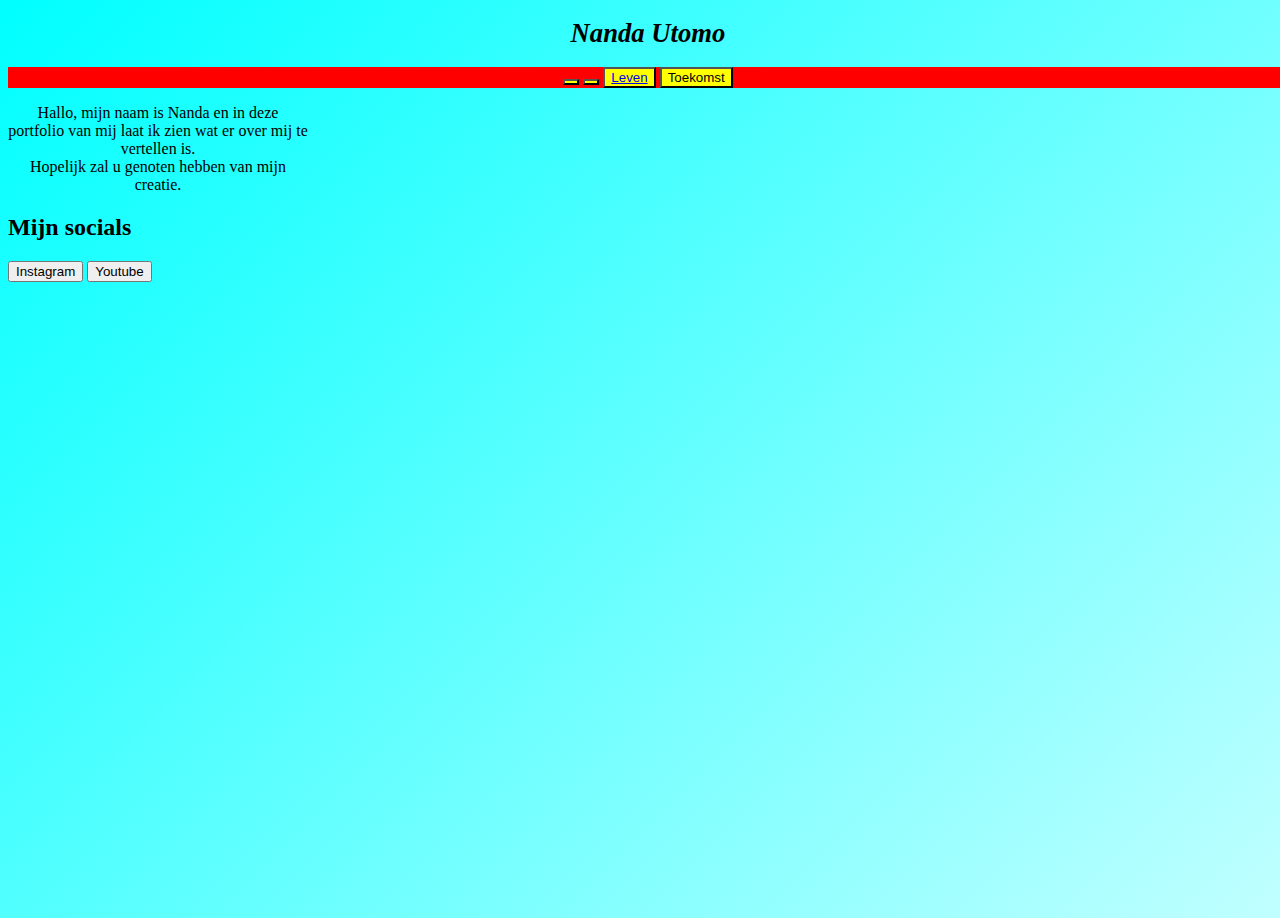
==== index.html @ 6fb8bb32 "Denk switch naar one page website" ====
<!DOCTYPE html>

<html lang="en">

<head>
    <meta charset="UTF-8">
    <meta http-equiv="X-UA-Compatible" content="IE=edge">
    <meta name="viewport" content="width=device-width, initial-scale=1.0">
    <title>Portfolio Nanda Utomo </title>
    <link rel="stylesheet" href="css/style.css">

</head>



<body>
    <h1>
        <div class="naam1"> Nanda Utomo
    </h1>



    <nav class="Nav">

        <button class="ho red-button"></button>
        
        <button class="va red-button"><a href="/indexs.html"></a></button>

        <button class="le red-button"><a href="/indexl.html">Leven</a></button>

        <button class="to red-button">Toekomst</button>
    </nav>

    <p class="welcome-text">Hallo, mijn naam is Nanda en in deze portfolio van mij laat ik zien wat er over mij te vertellen is. <br>
        Hopelijk zal u genoten hebben van mijn creatie.</p>


    <footer>
        <h2>Mijn socials</h2>

        <button>
            <div class="insta" href="">Instagram</div>
        </button>
        <button>
            <div class="insta" href="">Youtube</div>
        </button>
       


    </footer>


    <script src="js/main.js"></script>
</body>


</html>
---- css/style.css ----
html,
body {
    width: 100%;
    height: 100%;
}

body {
    background: linear-gradient(-45deg, #00ffff, #ffffff, #ffffff, #00ffff); 
    background-size: 400% 400%;
    animation: gradient 5s ease infinite;
}

@keyframes gradient {
    0% {
        background-position: 0% 25%;
    }

    50% {
        background-position: 100% 50%;
    }

    100% {
        background-position: 0% 25%;
    }
}


.Nav {
    background-color: rgb(255, 0, 0);
    font-style: unset;
    text-align: center;
    font-family: Georgia, 'Times New Roman', Times, serif;

}


h1 {
    font-style: oblique;
    text-align: center;
    font-size: 20pt;
}

.welcome-text {
    width: 300px;
    text-align: center;
    /* background: -webkit-linear-gradient(to left, #ffff00, #ffffff, #000000, #00ffff);
    background-clip: text;
    background-size: 400% auto;
    -webkit-text-fill-color: transparent;
    animation: textShine 10s ease infinite; */
}

@keyframes textShine {
    0% {
        background-position: 0% auto;
    }

    50% {
        background-position: 100% auto;
    }

    100% {
        background-position: 0% auto;
    }
}

.red-button {
    background-color: #ffff00;

}
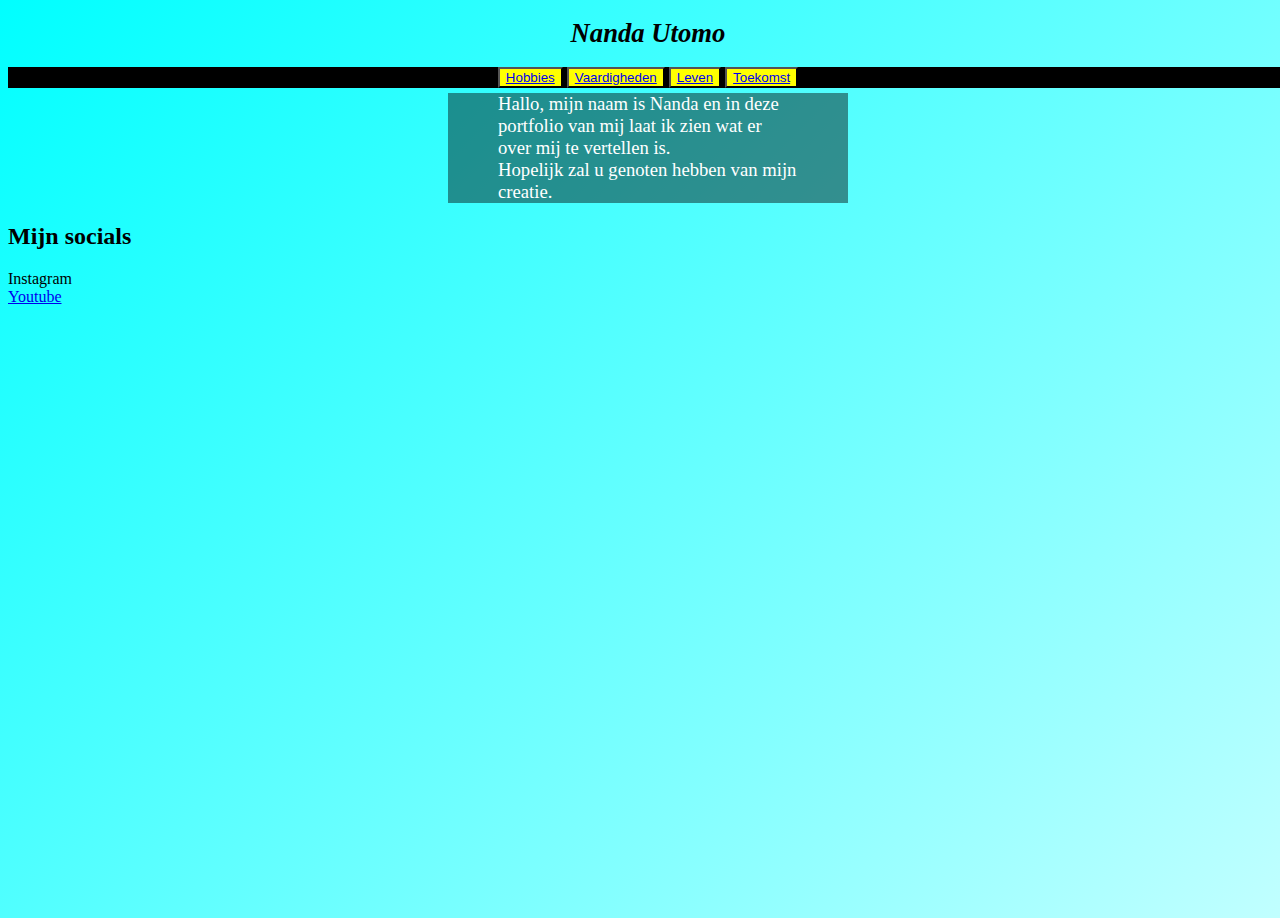
==== commit 229f2112: "Tekst en achtergrond aangepast" ====
--- a/index.html
+++ b/index.html
@@ -1,5 +1,4 @@
 <!DOCTYPE html>
-
 <html lang="en">
 
 <head>
@@ -8,50 +7,38 @@
     <meta name="viewport" content="width=device-width, initial-scale=1.0">
     <title>Portfolio Nanda Utomo </title>
     <link rel="stylesheet" href="css/style.css">
-
 </head>
-
-
 
 <body>
     <h1>
-        <div class="naam1"> Nanda Utomo
+        <div class="naam1"> Nanda Utomo</div>
     </h1>
 
 
-
     <nav class="Nav">
-
-        <button class="ho red-button"></button>
-        
-        <button class="va red-button"><a href="/indexs.html"></a></button>
-
-        <button class="le red-button"><a href="/indexl.html">Leven</a></button>
-
-        <button class="to red-button">Toekomst</button>
+        <button class="ho navbutton"><a href="/indexh.html">Hobbies</a></button>       
+        <button class="va navbutton"><a href="/indexv.html">Vaardigheden</a></button>
+        <button class="le navbutton"><a href="/indexl.html">Leven</a></button>
+        <button class="to navbutton"><a href="/indext.html">Toekomst</a></button>
     </nav>
 
-    <p class="welcome-text">Hallo, mijn naam is Nanda en in deze portfolio van mij laat ik zien wat er over mij te vertellen is. <br>
-        Hopelijk zal u genoten hebben van mijn creatie.</p>
+    <div class="wrapper">
+        <p class="welcome-text">Hallo, mijn naam is Nanda en in deze portfolio van mij laat ik zien wat er over mij te
+            vertellen is.<br>
+            Hopelijk zal u genoten hebben van mijn creatie.</p>
+    </div>
 
 
     <footer>
         <h2>Mijn socials</h2>
 
-        <button>
-            <div class="insta" href="">Instagram</div>
-        </button>
-        <button>
-            <div class="insta" href="">Youtube</div>
-        </button>
-       
+        <div class="insta" href="">Instagram</div>
 
-
+        <div class="yt"><a href="https://www.youtube.com/channel/UCUN357eVG-l5P1psPOulhyA?app=desktop">Youtube</a></div>
     </footer>
 
 
-    <script src="js/main.js"></script>
+<script src="js/main.js"></script>
 </body>
 
-
 </html>--- a/css/style.css
+++ b/css/style.css
@@ -1,10 +1,10 @@
 html,
-body {
+body{
     width: 100%;
     height: 100%;
 }
 
-body {
+body{
     background: linear-gradient(-45deg, #00ffff, #ffffff, #ffffff, #00ffff); 
     background-size: 400% 400%;
     animation: gradient 5s ease infinite;
@@ -26,13 +26,19 @@
 
 
 .Nav {
-    background-color: rgb(255, 0, 0);
+    background-color: rgb(0, 0, 0);
     font-style: unset;
     text-align: center;
     font-family: Georgia, 'Times New Roman', Times, serif;
 
 }
 
+.wrapper {
+    color: #ffffff;
+    background-color: #00000070;
+    width: 400px;
+    margin: auto;
+}
 
 h1 {
     font-style: oblique;
@@ -41,13 +47,11 @@
 }
 
 .welcome-text {
+    font-size: 14pt;
     width: 300px;
-    text-align: center;
-    /* background: -webkit-linear-gradient(to left, #ffff00, #ffffff, #000000, #00ffff);
-    background-clip: text;
-    background-size: 400% auto;
-    -webkit-text-fill-color: transparent;
-    animation: textShine 10s ease infinite; */
+    margin: auto;
+    margin-top: 5px;
+  
 }
 
 @keyframes textShine {
@@ -64,9 +68,8 @@
     }
 }
 
-.red-button {
+.navbutton {
     background-color: #ffff00;
-
 }
 
 
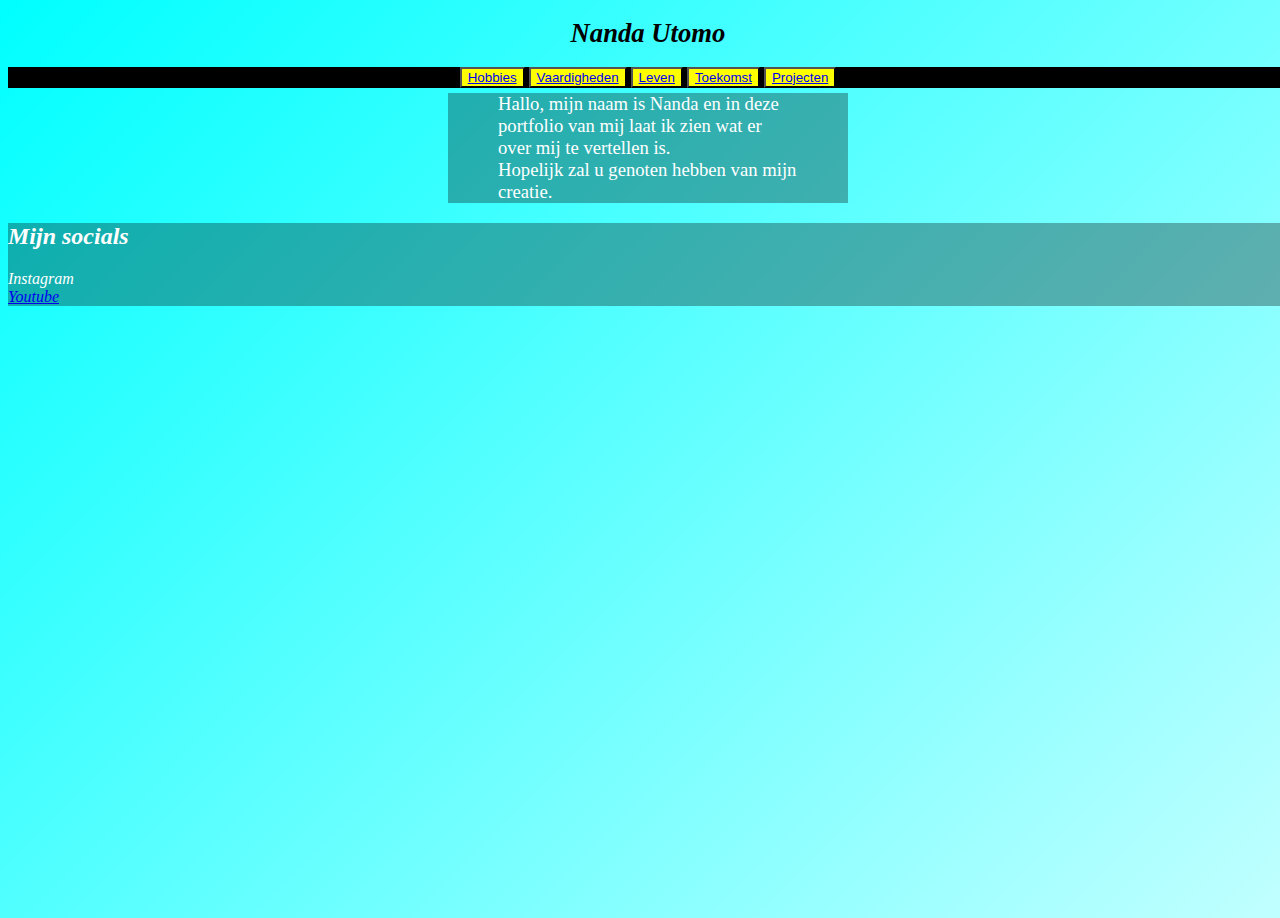
==== commit cd7f4e3a: "Projecten pagina verwerkt" ====
--- a/index.html
+++ b/index.html
@@ -1,6 +1,5 @@
 <!DOCTYPE html>
 <html lang="en">
-
 <head>
     <meta charset="UTF-8">
     <meta http-equiv="X-UA-Compatible" content="IE=edge">
@@ -11,15 +10,15 @@
 
 <body>
     <h1>
-        <div class="naam1"> Nanda Utomo</div>
+        <div class="naam1">Nanda Utomo</div>
     </h1>
-
 
     <nav class="Nav">
         <button class="ho navbutton"><a href="/indexh.html">Hobbies</a></button>       
         <button class="va navbutton"><a href="/indexv.html">Vaardigheden</a></button>
         <button class="le navbutton"><a href="/indexl.html">Leven</a></button>
         <button class="to navbutton"><a href="/indext.html">Toekomst</a></button>
+        <button class="pr navbutton"><a href="/indexp.html">Projecten</a></button>
     </nav>
 
     <div class="wrapper">
@@ -31,9 +30,7 @@
 
     <footer>
         <h2>Mijn socials</h2>
-
         <div class="insta" href="">Instagram</div>
-
         <div class="yt"><a href="https://www.youtube.com/channel/UCUN357eVG-l5P1psPOulhyA?app=desktop">Youtube</a></div>
     </footer>
 
@@ -41,4 +38,4 @@
 <script src="js/main.js"></script>
 </body>
 
-</html>+</html> --- a/css/style.css
+++ b/css/style.css
@@ -35,7 +35,7 @@
 
 .wrapper {
     color: #ffffff;
-    background-color: #00000070;
+    background-color: #00000050;
     width: 400px;
     margin: auto;
 }
@@ -72,4 +72,11 @@
     background-color: #ffff00;
 }
 
+footer {
+    font-style: oblique;
+    color: #ffffff;
+    background-color: #00000050;;
 
+}
+
+
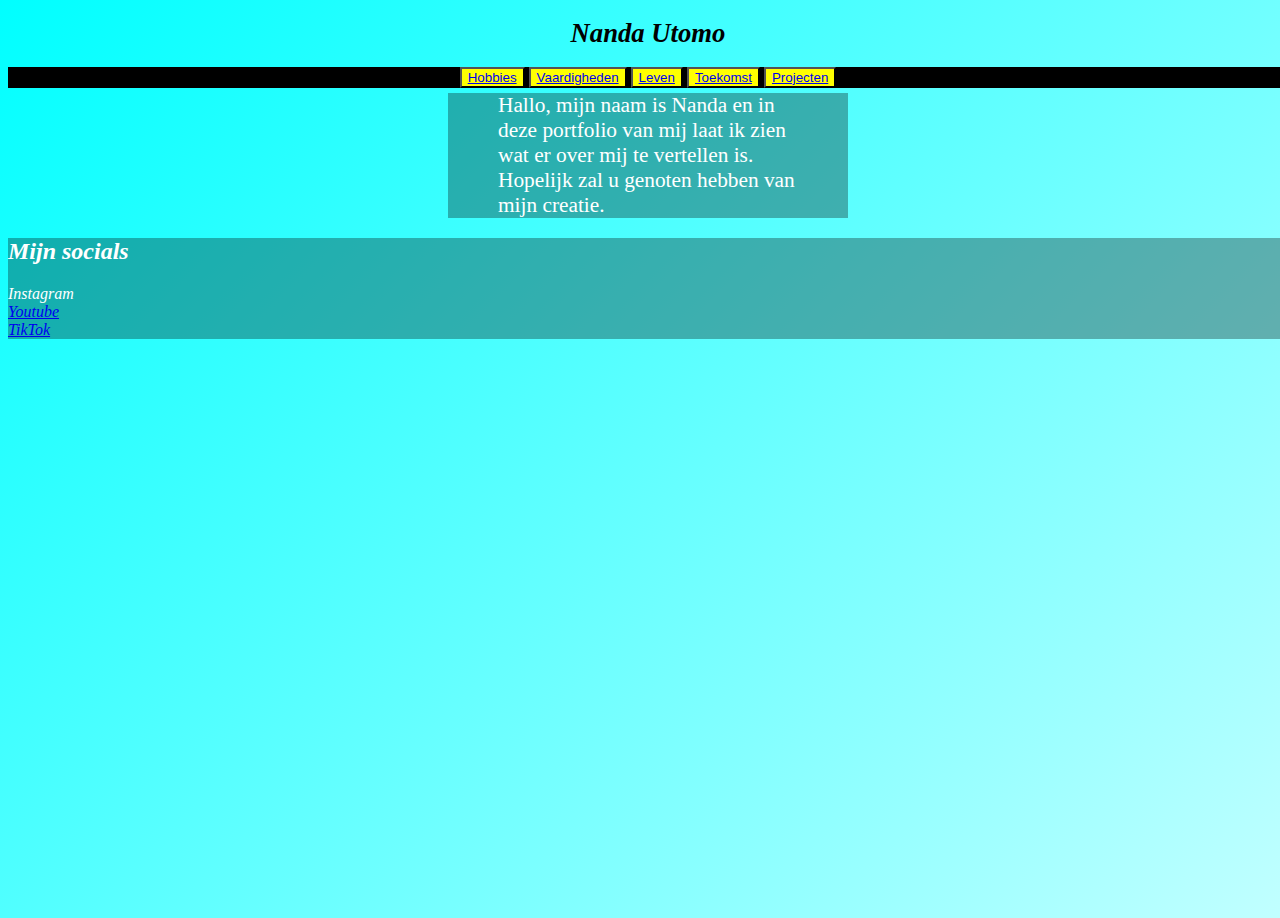
==== commit 1d17e728: "Nog een link gevoegd" ====
--- a/index.html
+++ b/index.html
@@ -32,10 +32,12 @@
         <h2>Mijn socials</h2>
         <div class="insta" href="">Instagram</div>
         <div class="yt"><a href="https://www.youtube.com/channel/UCUN357eVG-l5P1psPOulhyA?app=desktop">Youtube</a></div>
+        <div class="tiktok"><a href="https://www.tiktok.com/@nanda.nenz">TikTok</a></div>
     </footer>
 
 
 <script src="js/main.js"></script>
 </body>
 
-</html> +
+</html> 
--- a/css/style.css
+++ b/css/style.css
@@ -7,7 +7,7 @@
 body{
     background: linear-gradient(-45deg, #00ffff, #ffffff, #ffffff, #00ffff); 
     background-size: 400% 400%;
-    animation: gradient 5s ease infinite;
+    animation: gradient 3s ease infinite;
 }
 
 @keyframes gradient {
@@ -34,6 +34,7 @@
 }
 
 .wrapper {
+    font-size: 14pt;
     color: #ffffff;
     background-color: #00000050;
     width: 400px;
@@ -47,7 +48,7 @@
 }
 
 .welcome-text {
-    font-size: 14pt;
+    font-size: 16pt;
     width: 300px;
     margin: auto;
     margin-top: 5px;
@@ -79,4 +80,9 @@
 
 }
 
+.griddy { 
+    display: grid;
+    font-size: 15pt;
+    font-style: initial;
 
+}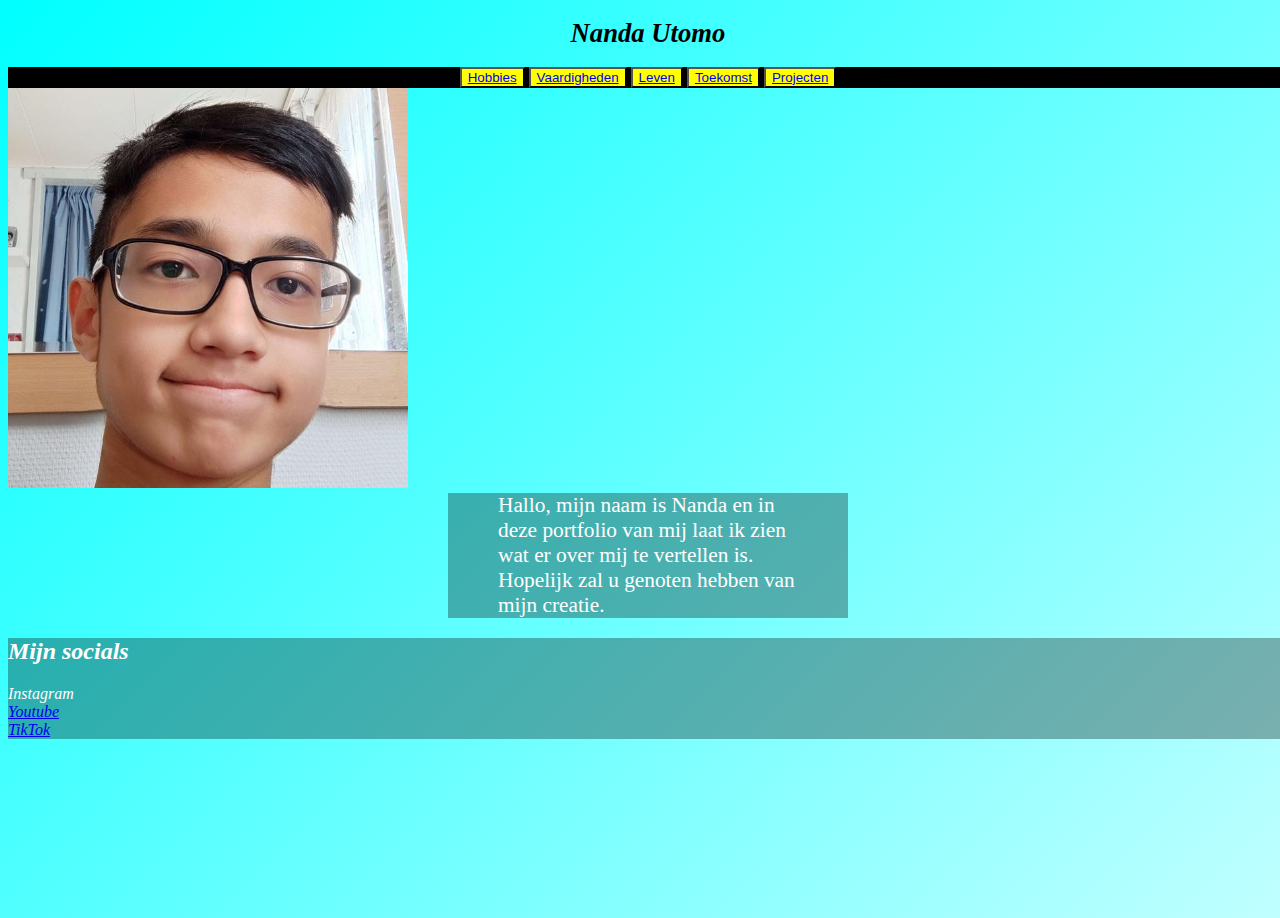
==== commit da86eab5: "Foto gevoegd" ====
--- a/index.html
+++ b/index.html
@@ -20,17 +20,20 @@
         <button class="to navbutton"><a href="/indext.html">Toekomst</a></button>
         <button class="pr navbutton"><a href="/indexp.html">Projecten</a></button>
     </nav>
-
+    
+    <div class="image">
+        <img src="img/Nanda hoofd.jpg" alt="Foto van Nanda">
+    </div>
+    
     <div class="wrapper">
-        <p class="welcome-text">Hallo, mijn naam is Nanda en in deze portfolio van mij laat ik zien wat er over mij te
-            vertellen is.<br>
-            Hopelijk zal u genoten hebben van mijn creatie.</p>
+        <p class="welcome-text">Hallo, mijn naam is Nanda en in deze portfolio van mij laat ik zien wat er over mij te vertellen is.<br>
+        Hopelijk zal u genoten hebben van mijn creatie.</p>
     </div>
 
 
     <footer>
         <h2>Mijn socials</h2>
-        <div class="insta" href="">Instagram</div>
+        <div class="insta" href="https://www.instagram.com/nanda.nenz/">Instagram</div>
         <div class="yt"><a href="https://www.youtube.com/channel/UCUN357eVG-l5P1psPOulhyA?app=desktop">Youtube</a></div>
         <div class="tiktok"><a href="https://www.tiktok.com/@nanda.nenz">TikTok</a></div>
     </footer>
@@ -41,3 +44,4 @@
 
 
 </html> 
+ --- a/css/style.css
+++ b/css/style.css
@@ -1,5 +1,5 @@
 html,
-body{
+body {
     width: 100%;
     height: 100%;
 }
@@ -47,6 +47,13 @@
     font-size: 20pt;
 }
 
+.image {
+    height: 400px;
+    width: 400px;
+   display: flex;
+   align-content: center;
+}
+
 .welcome-text {
     font-size: 16pt;
     width: 300px;
@@ -55,19 +62,6 @@
   
 }
 
-@keyframes textShine {
-    0% {
-        background-position: 0% auto;
-    }
-
-    50% {
-        background-position: 100% auto;
-    }
-
-    100% {
-        background-position: 0% auto;
-    }
-}
 
 .navbutton {
     background-color: #ffff00;
@@ -80,9 +74,19 @@
 
 }
 
-.griddy { 
+.proj { 
+    color: #ffffff;
     display: grid;
     font-size: 15pt;
     font-style: initial;
+    background-color: #00000050;
+}
 
+.griddy {
+    display: grid;
+
+}
+
+@media screen and (max-width:700px){
+    
 }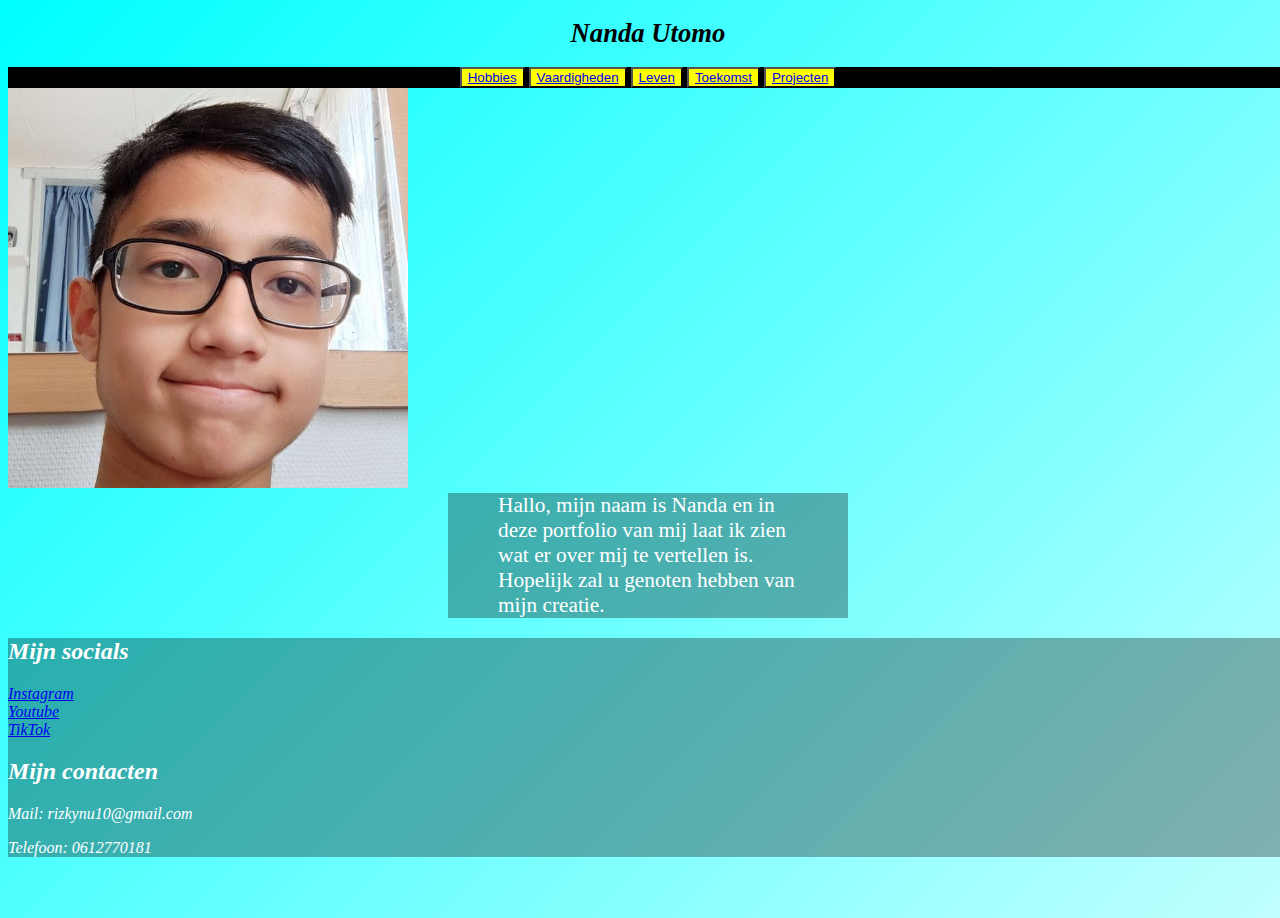
==== commit 444a5f8e: "Alle pagina's en projecten gevoegd" ====
--- a/index.html
+++ b/index.html
@@ -33,13 +33,16 @@
 
     <footer>
         <h2>Mijn socials</h2>
-        <div class="insta" href="https://www.instagram.com/nanda.nenz/">Instagram</div>
+        <div class="insta"><a href="https://www.instagram.com/nanda.nenz/">Instagram</a></div>
         <div class="yt"><a href="https://www.youtube.com/channel/UCUN357eVG-l5P1psPOulhyA?app=desktop">Youtube</a></div>
         <div class="tiktok"><a href="https://www.tiktok.com/@nanda.nenz">TikTok</a></div>
+        <h2>Mijn contacten</h2>
+        <p>Mail: rizkynu10@gmail.com</p>
+        <p>Telefoon: 0612770181</p>
     </footer>
 
 
-<script src="js/main.js"></script>
+<script src="js/main.js"></script> 
 </body>
 
 
--- a/css/style.css
+++ b/css/style.css
@@ -23,7 +23,6 @@
         background-position: 0% 25%;
     }
 }
-
 
 .Nav {
     background-color: rgb(0, 0, 0);
@@ -83,10 +82,26 @@
 }
 
 .griddy {
-    display: grid;
-
+    width: 300px;
+    height: 400px;
+    display: grid;    
 }
 
 @media screen and (max-width:700px){
     
-}+}
+
+.proj {
+    display: grid;
+    width: 400px;
+    height: 100px;
+    grid-template-areas: 
+    "proj1 proj1"
+    "proj2 proj2"
+    "proj3 proj3";
+    grid-template-rows: 100px;
+    grid-template-columns: 100px;
+}
+
+
+
